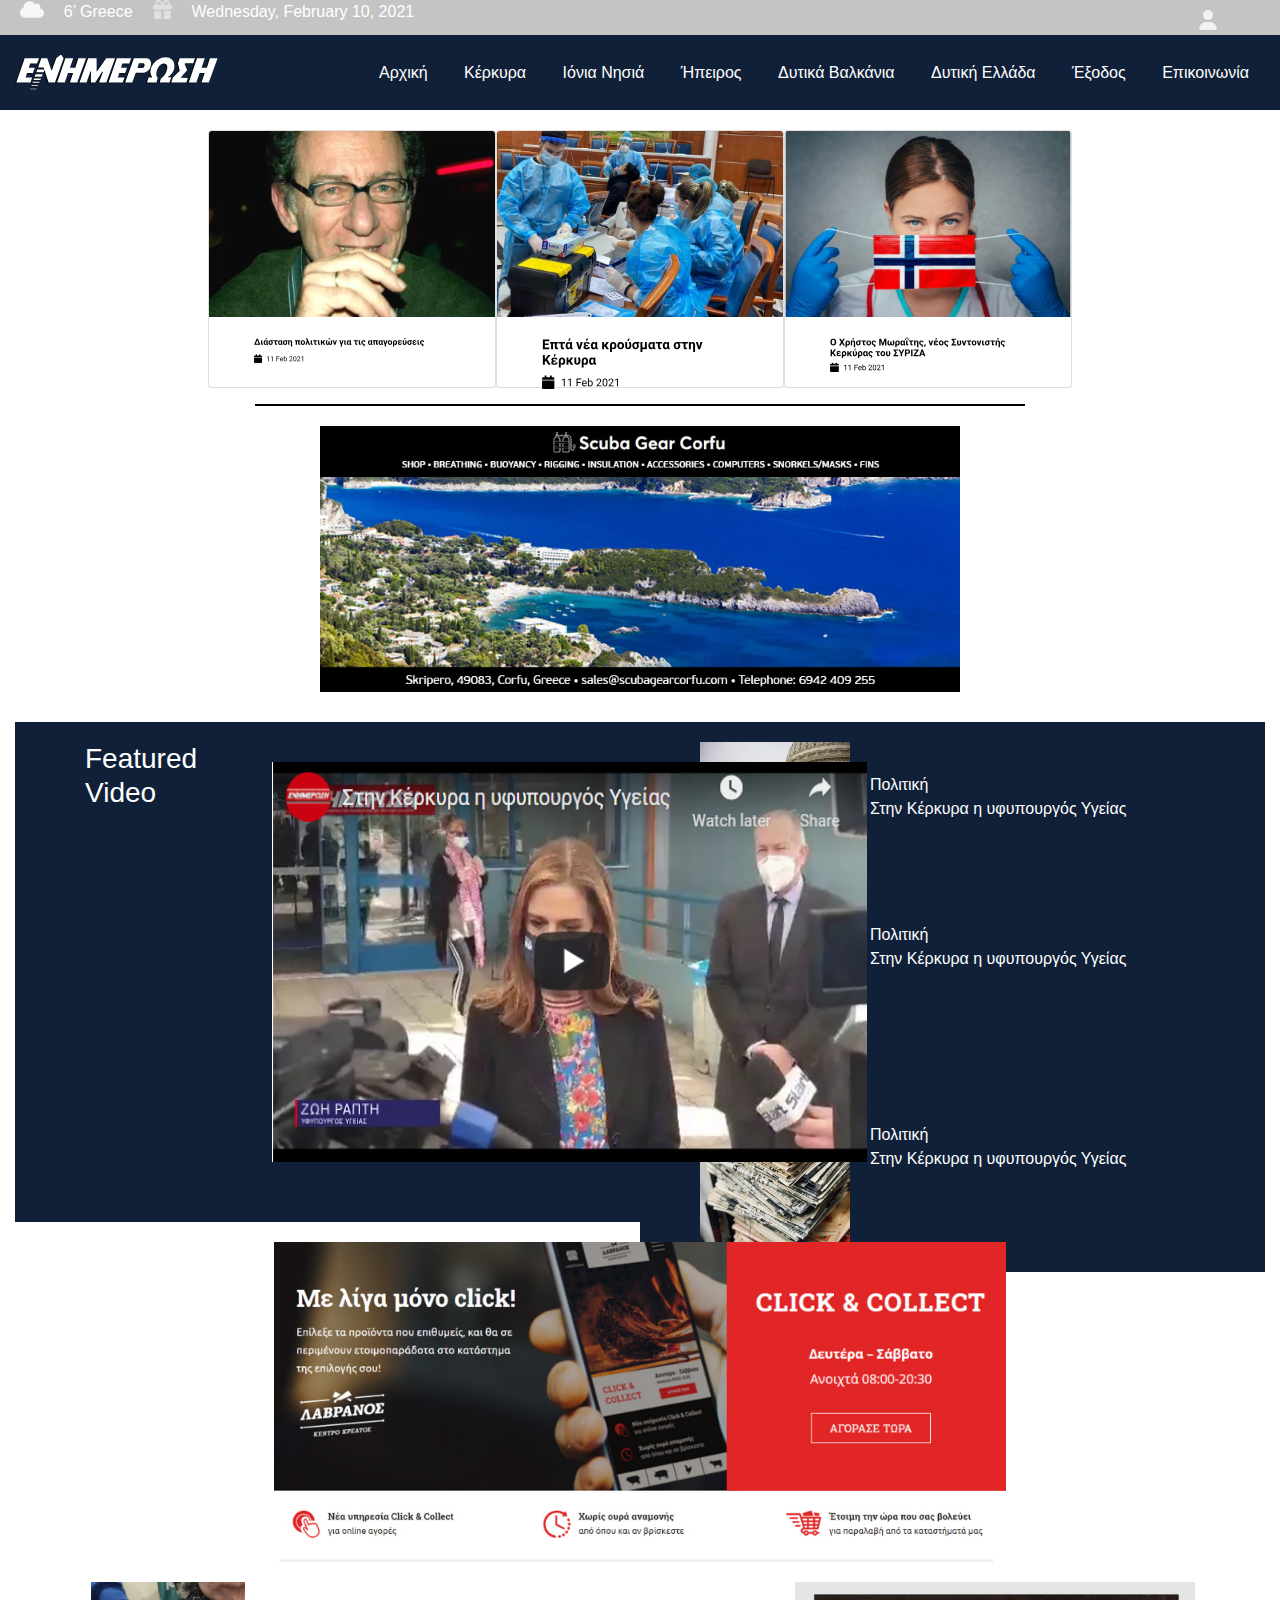
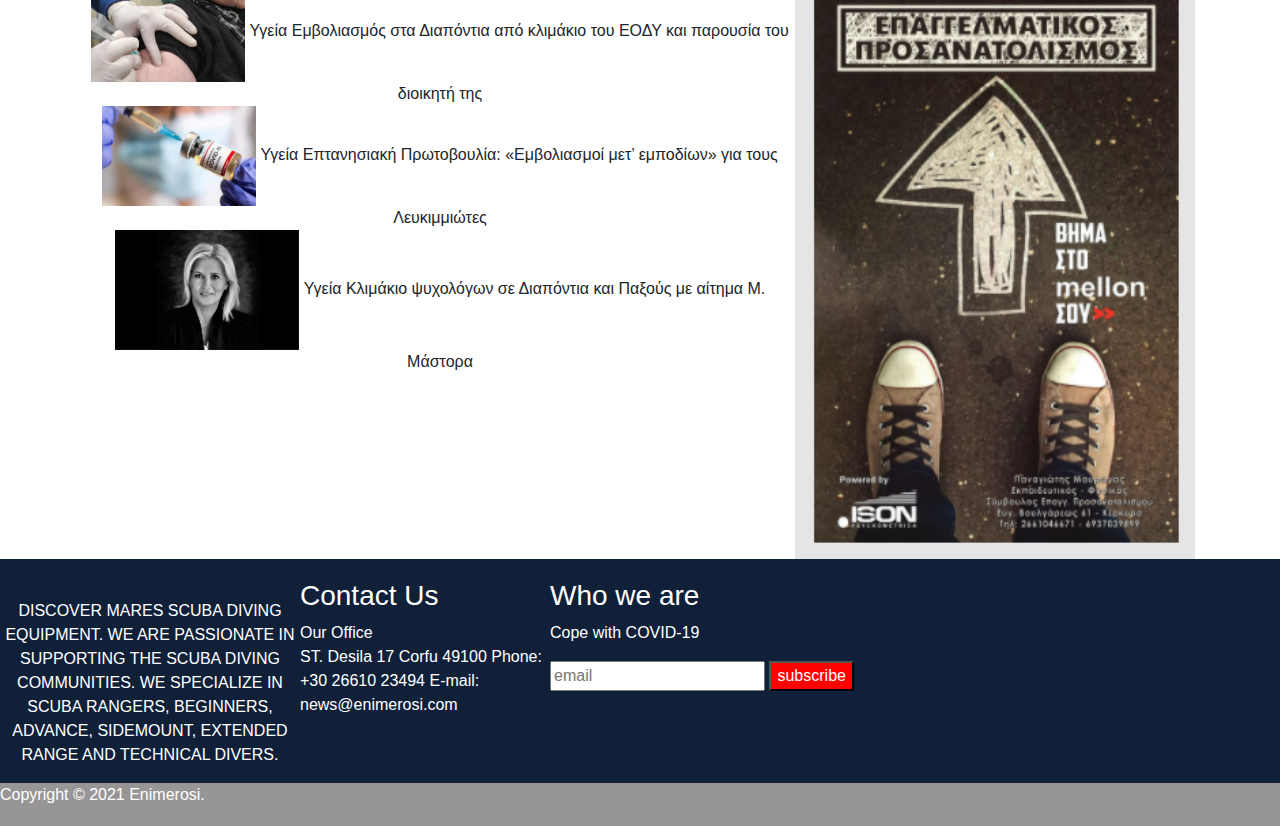
==== index.html @ 371d4eec "newweb" ====
<!DOCTYPE html>
<html lang="en">

<head>
    <meta charset="UTF-8">
    <meta name="viewport" content="width=device-width, initial-scale=1.0">
    <title>Document</title>
    <link rel="stylesheet" href="./css/all.min.css">
    <link rel="stylesheet" href="./css/bootstrap.min.css">
    <link rel="stylesheet" href="./css/style.min.css">
    <link rel="stylesheet" href="./css/style.scss">

</head>
<body>
<div class="container-fluid">
    <div class="row">
        <nav class="top-nav col-12">
            <p class="text-white"><img src="./image/cloud-solid.svg" alt="">6’ Greece</p>
            <p class="text-white"><img src="./image/gift-solid.svg" alt="">Wednesday, February 10, 2021</p>
           <ul>
            <i class="fa-brands fa-instagram" style="color: #b4bed0;"></i>
            <i class="fa-brands fa-twitter" style="color: #cbd3e1;"></i>
            <i class="fa-brands fa-facebook-f" style="color: #c0cbdd;"></i>
            <i class="fa-brands fa-youtube" style="color: #cacfd8;"></i>
            <!-- <li><a href=""> <i class="fa-brands fa-instagram col-lg" style="color: #ffffff;"></i></a></li> -->
             <!-- <li><a href=""><i class="fa-brands fa-twitter col-lg" style="color: #ffffff;"></i></a></li> -->
            <!-- <li><a href=""> <i class="fab  fa-brands fa-facebook-f text-white col-lg"></i></a></li> -->
            <!-- <li><a href=""><i class="fa-brands fa-youtube col-lg" style="color: #ffffff;"></i></a></li> -->
            <li class="me-2"><a href=""><img src="./image/user-solid.svg" alt="" class="fa-brands  col-lg" height="20px" width="22px"></a> <span class="text-white text-center">Sign in / Join</span></li>
           </ul>
        </nav>
    </div> 
</div>
<div class="container-fluid">
    <div class="row">
        <nav class="botm-nav col-12">
           <div class="logo"><img src="./image/Logo.svg" alt=""></div>
            <div class="text-list">
                <span class="text-white p-3">Αρχική</span>
                <span class="text-white p-3">Κέρκυρα</span>
                <span class="text-white p-3">Ιόνια Νησιά</span>
                <span class="text-white p-3">Ήπειρος</span>             
                <span class="text-white p-3">Δυτικά Βαλκάνια</span>      
                <span class="text-white p-3">Δυτική Ελλάδα</span>  
                <span class="text-white p-3">Έξοδος</span>   
                <span class="text-white p-3">Επικοινωνία</span>
            </div>
            
        </nav>
    </div>
</div>

<div class="container">
    <div class="row">
        <div class="card" style="width: 18rem;">
            <img src="./image/first pic.png" class="card-img-top" alt="...">
            <div class="card-body">
              <a href="" class="center"><img src="./image/Group 96.svg" alt=""></a>
            </div>
          </div>
          <div class="card" style="width: 18rem;">
            <img src="./image/second.png" class="card-img-top" alt="...">
            <div class="card-body">
              <a href=""><img src="./image/Group 94.svg" alt=""></a>
            </div>
          </div>
          <div class="card" style="width: 18rem;">
            <img src="./image/third.png" class="card-img-top" alt="...">
            <div class="card-body">
            <a href=""><img src="./image/Group 95.svg" alt=""> </a>
            </div>
          </div>
    </div>
</div>
<hr>
<div class="container scenery">
    <div class="row">
        <a href=""><img src="./image/fourth.png" alt=""></a>
    </div>
</div>

<div class="container-fluid section3">
    <div>
        <h3 class="text-white ">Featured Video</h3>
        <img src="./image/aaaaa logo.png" alt="" class="col-sm-12">
    </div>
    <div class="column-images">
       <div> <img src="./image/111.jfif" alt="" class="images"> <span class="text-white span">Πολιτική <br>Στην Κέρκυρα η υφυπουργός Υγείας</span></div>
        <div><img src="./image/2222.jfif" alt="" class="images"> <span class="text-white span">Πολιτική <br>Στην Κέρκυρα η υφυπουργός Υγείας</span></div>
        <div><img height="100px" src="./image/3333.jfif" alt="" class="images"> <span class="text-white span">Πολιτική <br>Στην Κέρκυρα η υφυπουργός Υγείας</span></div>
    </div>
</div>

<div class="container section4">
    <div class="row">
        <img src="./image/44444.png" alt="">
    </div>
</div>

<div class="container section5">
    <div class="column-images">
        <div> <img height="100px" src="./image/a1.png" alt="" class="images"> <span class=" span fw-bold">Υγεία Εμβολιασμός στα Διαπόντια από κλιμάκιο του ΕΟΔΥ και παρουσία του διοικητή της</span></div>
         <div><img height="100px" src="./image/a2.png" alt="" class="images"> <span class=" span fw-bold">Υγεία Επτανησιακή Πρωτοβουλία: «Εμβολιασμοί μετ’ εμποδίων» για τους Λευκιμμιώτες</span></div>
         <div><img height="120px" src="./image/a3.png" alt="" class="images"> <span class=" span fw-bold">Υγεία Κλιμάκιο ψυχολόγων σε Διαπόντια και Παξούς με αίτημα Μ. Μάστορα</span></div>
     </div>
     <div><img src="./image/big;.png" alt="" width="400px"></div>
</div>
<div class="container-fluid section6">
    <div class="row">
        <footer>
           <div class="div1">
            <img src="images/Logo.png" alt="">
            <p>DISCOVER MARES SCUBA DIVING EQUIPMENT. WE ARE PASSIONATE IN SUPPORTING THE SCUBA DIVING COMMUNITIES. WE SPECIALIZE IN SCUBA RANGERS, BEGINNERS, ADVANCE, SIDEMOUNT, EXTENDED RANGE AND TECHNICAL DIVERS.</p>
           </div>
           <div class="div2">
            <h3>Contact Us</h3>
            <span>Our Office</span>
            <p>ST. Desila 17 Corfu 49100 Phone: +30 26610 23494 E-mail: news@enimerosi.com</p>
            <ul>

                <li><a href=""> <i class="fa-brands fa-instagram col-lg" style="color: #ffffff;"></i></a></li>
                 <li><a href=""><i class="fa-brands fa-twitter col-lg" style="color: #ffffff;"></i></a></li>
                <li><a href=""> <i class="fab  fa-brands fa-facebook-f text-white col-lg"></i></a></li>
                <li><a href=""><i class="fa-brands fa-youtube col-lg" style="color: #ffffff;"></i></a></li>
               </ul>
           </div>
           <div class="div3">
            <h3>Who we are</h3>
            <p>Cope with COVID-19</p>
            <input type="email" placeholder="email"> <input type="button" value="subscribe" class="button">
           </div>
        </footer>
    </div>
</div>
<div class="container-fluid section7">
    <div class="row">
       <p>Copyright © 2021 Εnimerosi.</p>
    </div>
</div>
<script src="./js/bootstrap.js"></script>
</body>

</html>
---- css/style.min.css ----
@import"bootstrap.scss";body{margin:0px}*{-webkit-box-sizing:border-box;box-sizing:border-box}.top-nav{background-color:#c4c4c4;height:35px;display:-webkit-box;display:-ms-flexbox;display:flex;padding:0%;margin:auto;padding:auto}.top-nav p{display:-webkit-inline-box;display:-ms-inline-flexbox;display:inline-flex;margin-left:20px}.top-nav p img{margin-right:20px}.top-nav ul{display:-webkit-inline-box;display:-ms-inline-flexbox;display:inline-flex;list-style:none;-webkit-box-pack:end;-ms-flex-pack:end;justify-content:flex-end;margin-left:auto}@media(max-width: 500px){.top-nav ul{display:none}}.top-nav ul li a .fa-brands{margin:10px;max-width:100%}.botm-nav{background-color:#102039;height:75px;display:-webkit-box;display:-ms-flexbox;display:flex;-webkit-box-pack:justify;-ms-flex-pack:justify;justify-content:space-between;-webkit-box-align:center;-ms-flex-align:center;align-items:center}@media(max-width: 500px){.botm-nav .text-list{display:none}}@media(max-width: 500px){.botm-nav .logo{text-align:center}}.container{width:100%;display:-webkit-box;display:-ms-flexbox;display:flex;-webkit-box-pack:center;-ms-flex-pack:center;justify-content:center;position:relative;text-align:center;margin-top:20px}.card{padding:0px}.card .card-body{height:70px}.card .card-body a img{width:12rem;margin-right:5px}hr{border:1px solid #000;margin-left:auto;margin-right:auto;width:60%}.scenery .row a img{width:80%;margin-right:auto;margin-left:auto}.section3{display:-webkit-box;display:-ms-flexbox;display:flex;margin-top:30px}.section3 div{display:-webkit-inline-box;display:-ms-inline-flexbox;display:inline-flex;width:100%;height:500px;background-color:#102039}.section3 div h3{margin-left:70px;margin-top:20px}.section3 div img{height:400px;width:600px;margin-left:60px;margin-top:40px}.section3 .column-images{display:-webkit-inline-box;display:-ms-inline-flexbox;display:inline-flex;-webkit-box-orient:vertical;-webkit-box-direction:normal;-ms-flex-direction:column;flex-direction:column;-ms-flex-pack:distribute;justify-content:space-around;-webkit-box-align:center;-ms-flex-align:center;align-items:center;-webkit-column-gap:100px;-moz-column-gap:100px;column-gap:100px}.section3 .column-images .images{margin-top:20px;margin-bottom:30px;height:auto;width:150px;-webkit-box-align:center;-ms-flex-align:center;align-items:center}.section3 .column-images .span{-ms-flex-line-pack:center;align-content:center;margin-left:20px}.section4 .row img{width:80%;margin-right:auto;margin-left:auto}.section5{display:-webkit-box;display:-ms-flexbox;display:flex;-webkit-box-pack:start;-ms-flex-pack:start;justify-content:flex-start}.section6{background-color:#102039}.section6 .row footer{display:-webkit-box;display:-ms-flexbox;display:flex;-ms-flex-pack:distribute;justify-content:space-around}.section6 .row footer .div1 img{margin:20px}.section6 .row footer .div1 p{width:300px;color:#fff;text-align:center}.section6 .row footer .div2{margin-top:20px}.section6 .row footer .div2 h3{color:#fff}.section6 .row footer .div2 span{color:#fff;text-align:center}.section6 .row footer .div2 p{width:250px;color:#fff}.section6 .row footer .div2 ul{list-style:none}.section6 .row footer .div2 ul li{display:inline;margin:4px}.section6 .row footer .div3{margin-top:20px}.section6 .row footer .div3 h3{color:#fff}.section6 .row footer .div3 p{color:#fff}.section6 .row footer .div3 .button{background-color:red;color:#fff}.section7{width:100%;background-color:#979595;height:43px}.section7 p{text-align:center;color:#fff}
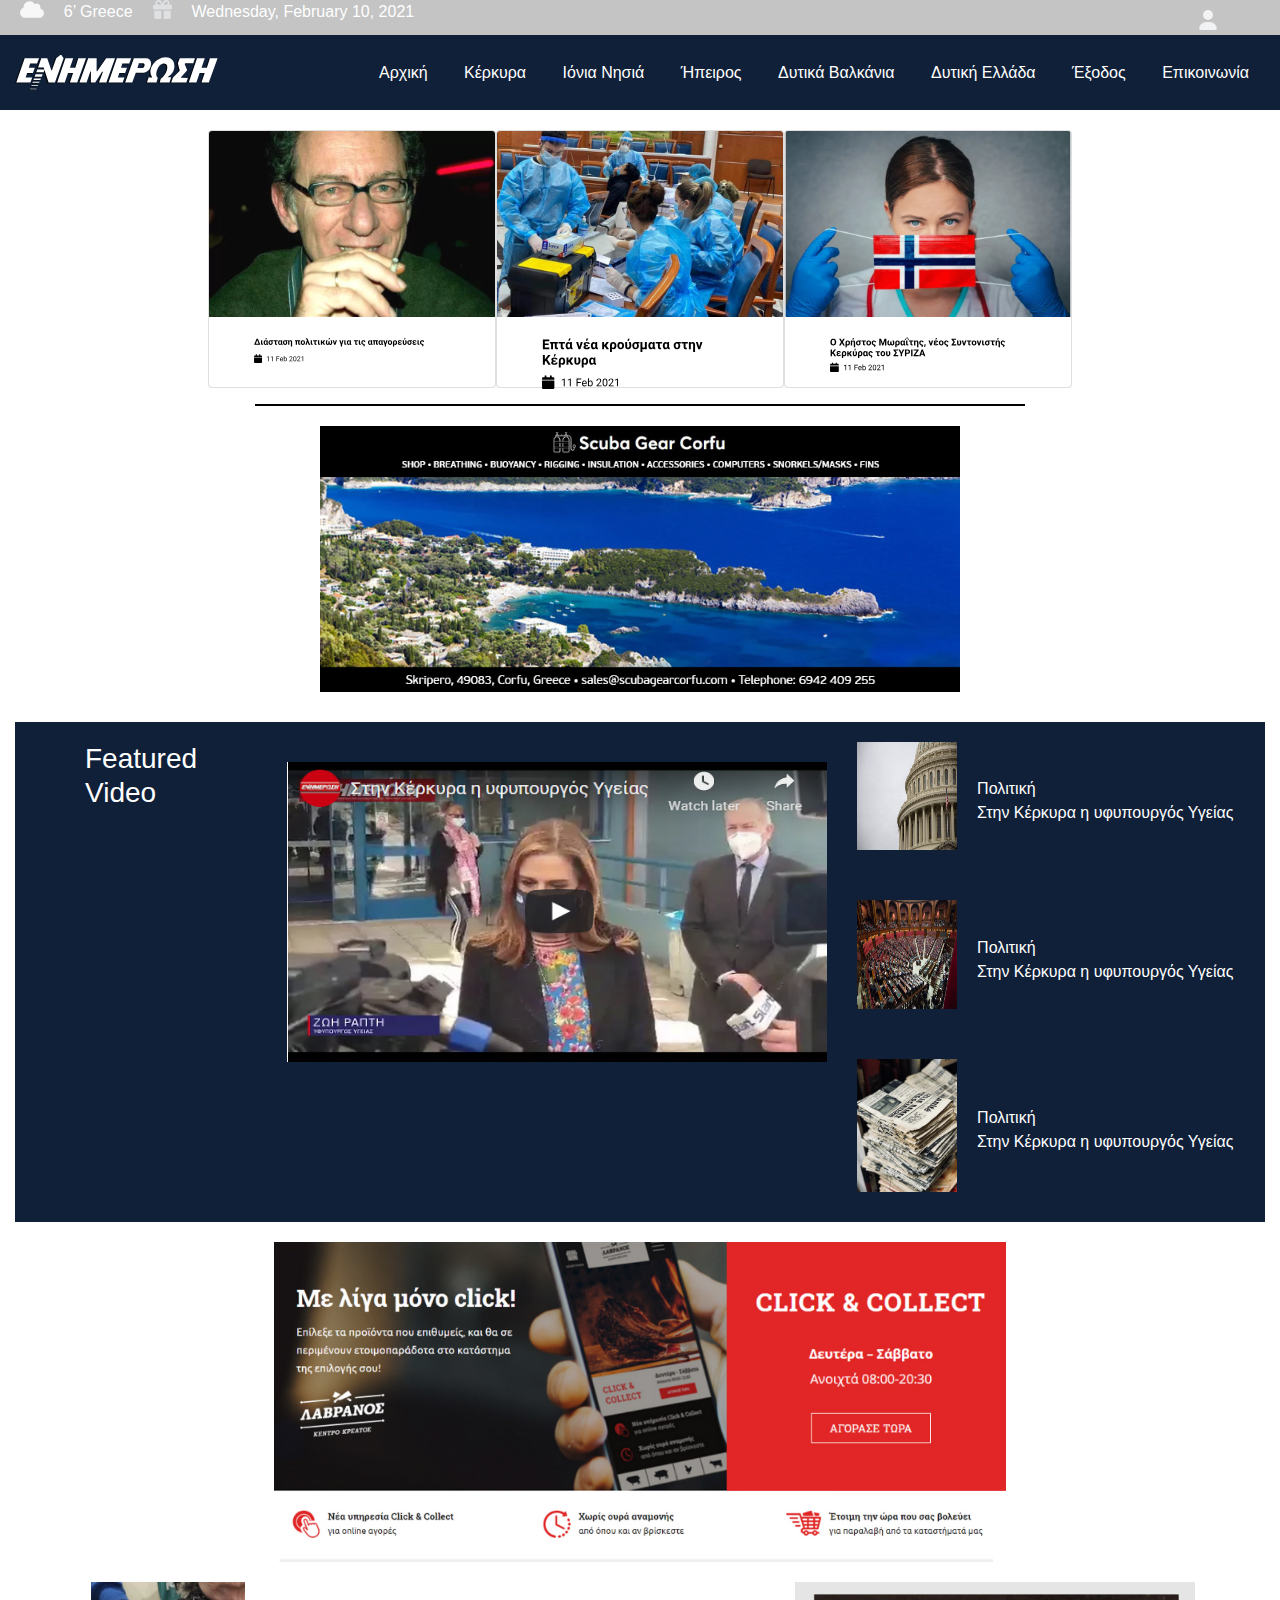
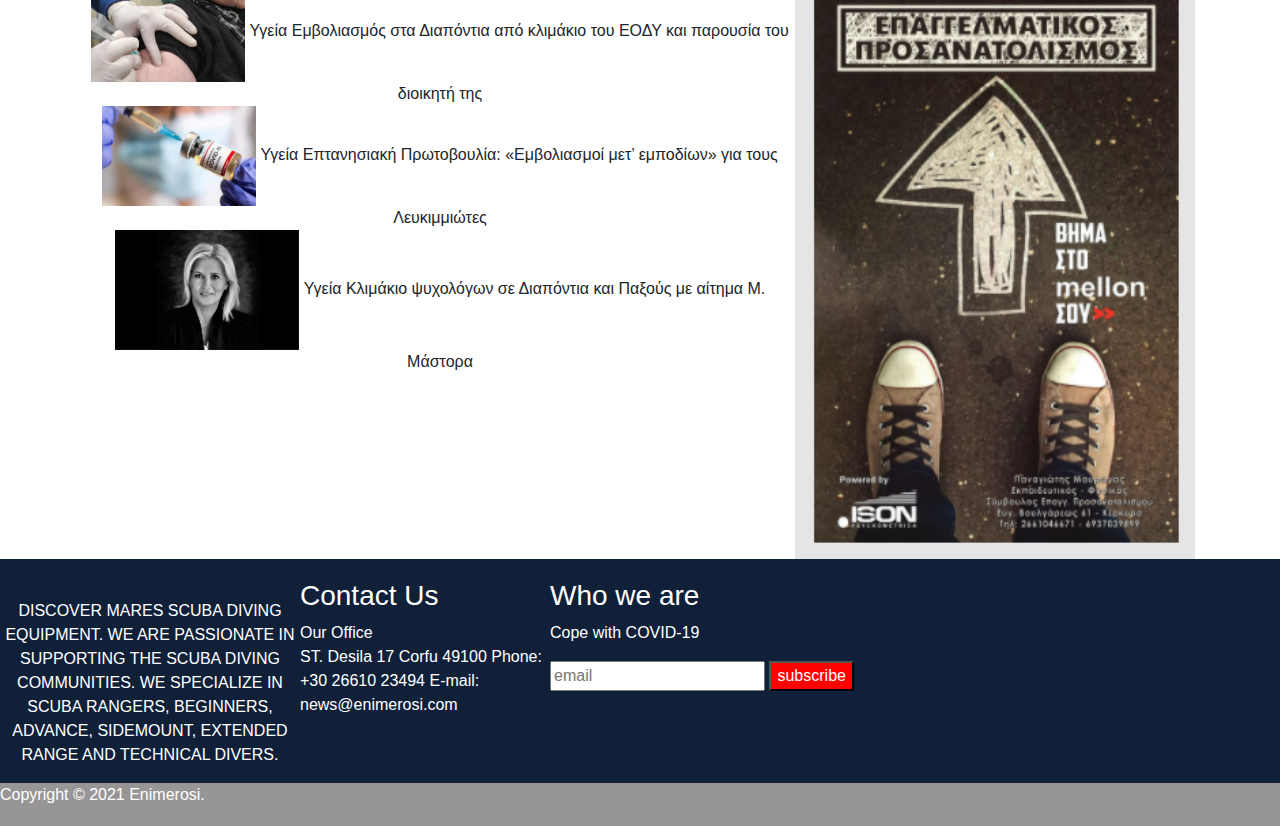
==== commit dfb4d670: "change repo" ====
--- a/index.html
+++ b/index.html
@@ -82,10 +82,10 @@
 <div class="container-fluid section3">
     <div>
         <h3 class="text-white ">Featured Video</h3>
-        <img src="./image/aaaaa logo.png" alt="" class="col-sm-12">
+        <img  src="./image/aaaaa logo.png" alt="">
     </div>
     <div class="column-images">
-       <div> <img src="./image/111.jfif" alt="" class="images"> <span class="text-white span">Πολιτική <br>Στην Κέρκυρα η υφυπουργός Υγείας</span></div>
+       <div> <img src="./image/111.jfif" alt="" class="images"> <span class="text-white span">Πολιτική &nbsp;<br>Στην Κέρκυρα η υφυπουργός Υγείας</span></div>
         <div><img src="./image/2222.jfif" alt="" class="images"> <span class="text-white span">Πολιτική <br>Στην Κέρκυρα η υφυπουργός Υγείας</span></div>
         <div><img height="100px" src="./image/3333.jfif" alt="" class="images"> <span class="text-white span">Πολιτική <br>Στην Κέρκυρα η υφυπουργός Υγείας</span></div>
     </div>
@@ -117,11 +117,12 @@
             <span>Our Office</span>
             <p>ST. Desila 17 Corfu 49100 Phone: +30 26610 23494 E-mail: news@enimerosi.com</p>
             <ul>
-
+                <i class="fa-brands fa-instagram"></i>
+<!-- 
                 <li><a href=""> <i class="fa-brands fa-instagram col-lg" style="color: #ffffff;"></i></a></li>
                  <li><a href=""><i class="fa-brands fa-twitter col-lg" style="color: #ffffff;"></i></a></li>
                 <li><a href=""> <i class="fab  fa-brands fa-facebook-f text-white col-lg"></i></a></li>
-                <li><a href=""><i class="fa-brands fa-youtube col-lg" style="color: #ffffff;"></i></a></li>
+                <li><a href=""><i class="fa-brands fa-youtube col-lg" style="color: #ffffff;"></i></a></li> -->
                </ul>
            </div>
            <div class="div3">
--- a/css/style.min.css
+++ b/css/style.min.css
@@ -1 +1 @@
-@import"bootstrap.scss";body{margin:0px}*{-webkit-box-sizing:border-box;box-sizing:border-box}.top-nav{background-color:#c4c4c4;height:35px;display:-webkit-box;display:-ms-flexbox;display:flex;padding:0%;margin:auto;padding:auto}.top-nav p{display:-webkit-inline-box;display:-ms-inline-flexbox;display:inline-flex;margin-left:20px}.top-nav p img{margin-right:20px}.top-nav ul{display:-webkit-inline-box;display:-ms-inline-flexbox;display:inline-flex;list-style:none;-webkit-box-pack:end;-ms-flex-pack:end;justify-content:flex-end;margin-left:auto}@media(max-width: 500px){.top-nav ul{display:none}}.top-nav ul li a .fa-brands{margin:10px;max-width:100%}.botm-nav{background-color:#102039;height:75px;display:-webkit-box;display:-ms-flexbox;display:flex;-webkit-box-pack:justify;-ms-flex-pack:justify;justify-content:space-between;-webkit-box-align:center;-ms-flex-align:center;align-items:center}@media(max-width: 500px){.botm-nav .text-list{display:none}}@media(max-width: 500px){.botm-nav .logo{text-align:center}}.container{width:100%;display:-webkit-box;display:-ms-flexbox;display:flex;-webkit-box-pack:center;-ms-flex-pack:center;justify-content:center;position:relative;text-align:center;margin-top:20px}.card{padding:0px}.card .card-body{height:70px}.card .card-body a img{width:12rem;margin-right:5px}hr{border:1px solid #000;margin-left:auto;margin-right:auto;width:60%}.scenery .row a img{width:80%;margin-right:auto;margin-left:auto}.section3{display:-webkit-box;display:-ms-flexbox;display:flex;margin-top:30px}.section3 div{display:-webkit-inline-box;display:-ms-inline-flexbox;display:inline-flex;width:100%;height:500px;background-color:#102039}.section3 div h3{margin-left:70px;margin-top:20px}.section3 div img{height:400px;width:600px;margin-left:60px;margin-top:40px}.section3 .column-images{display:-webkit-inline-box;display:-ms-inline-flexbox;display:inline-flex;-webkit-box-orient:vertical;-webkit-box-direction:normal;-ms-flex-direction:column;flex-direction:column;-ms-flex-pack:distribute;justify-content:space-around;-webkit-box-align:center;-ms-flex-align:center;align-items:center;-webkit-column-gap:100px;-moz-column-gap:100px;column-gap:100px}.section3 .column-images .images{margin-top:20px;margin-bottom:30px;height:auto;width:150px;-webkit-box-align:center;-ms-flex-align:center;align-items:center}.section3 .column-images .span{-ms-flex-line-pack:center;align-content:center;margin-left:20px}.section4 .row img{width:80%;margin-right:auto;margin-left:auto}.section5{display:-webkit-box;display:-ms-flexbox;display:flex;-webkit-box-pack:start;-ms-flex-pack:start;justify-content:flex-start}.section6{background-color:#102039}.section6 .row footer{display:-webkit-box;display:-ms-flexbox;display:flex;-ms-flex-pack:distribute;justify-content:space-around}.section6 .row footer .div1 img{margin:20px}.section6 .row footer .div1 p{width:300px;color:#fff;text-align:center}.section6 .row footer .div2{margin-top:20px}.section6 .row footer .div2 h3{color:#fff}.section6 .row footer .div2 span{color:#fff;text-align:center}.section6 .row footer .div2 p{width:250px;color:#fff}.section6 .row footer .div2 ul{list-style:none}.section6 .row footer .div2 ul li{display:inline;margin:4px}.section6 .row footer .div3{margin-top:20px}.section6 .row footer .div3 h3{color:#fff}.section6 .row footer .div3 p{color:#fff}.section6 .row footer .div3 .button{background-color:red;color:#fff}.section7{width:100%;background-color:#979595;height:43px}.section7 p{text-align:center;color:#fff}+@import"bootstrap.scss";body{margin:0px}*{-webkit-box-sizing:border-box;box-sizing:border-box}.top-nav{background-color:#c4c4c4;height:35px;display:-webkit-box;display:-ms-flexbox;display:flex;padding:0%;margin:auto;padding:auto}.top-nav p{display:-webkit-inline-box;display:-ms-inline-flexbox;display:inline-flex;margin-left:20px}.top-nav p img{margin-right:20px}.top-nav ul{display:-webkit-inline-box;display:-ms-inline-flexbox;display:inline-flex;list-style:none;-webkit-box-pack:end;-ms-flex-pack:end;justify-content:flex-end;margin-left:auto}@media(max-width: 500px){.top-nav ul{display:none}}.top-nav ul li a .fa-brands{margin:10px;max-width:100%}.botm-nav{background-color:#102039;height:75px;display:-webkit-box;display:-ms-flexbox;display:flex;-webkit-box-pack:justify;-ms-flex-pack:justify;justify-content:space-between;-webkit-box-align:center;-ms-flex-align:center;align-items:center}@media(max-width: 500px){.botm-nav .text-list{display:none}}@media(max-width: 500px){.botm-nav .logo{text-align:center}}.container{width:100%;display:-webkit-box;display:-ms-flexbox;display:flex;-webkit-box-pack:center;-ms-flex-pack:center;justify-content:center;position:relative;text-align:center;margin-top:20px}.card{padding:0px}.card .card-body{height:70px}.card .card-body a img{width:12rem;margin-right:5px}hr{border:1px solid #000;margin-left:auto;margin-right:auto;width:60%}.scenery .row a img{width:80%;margin-right:auto;margin-left:auto}.section3{display:-webkit-box;display:-ms-flexbox;display:flex;margin-top:30px}.section3 div{display:-webkit-inline-box;display:-ms-inline-flexbox;display:inline-flex;width:100%;height:500px;background-color:#102039}.section3 div h3{margin-left:70px;margin-top:20px}.section3 div img{height:300px;width:600px;margin-left:30px;margin-top:40px}.section3 .column-images{display:-webkit-inline-box;display:-ms-inline-flexbox;display:inline-flex;-webkit-box-orient:vertical;-webkit-box-direction:normal;-ms-flex-direction:column;flex-direction:column;-ms-flex-pack:distribute;justify-content:space-around;-webkit-box-align:center;-ms-flex-align:center;align-items:center;-webkit-column-gap:100px;-moz-column-gap:100px;column-gap:100px}.section3 .column-images .images{margin-top:20px;margin-bottom:30px;height:auto;width:100px;-webkit-box-align:center;-ms-flex-align:center;align-items:center}.section3 .column-images .span{-ms-flex-line-pack:center;align-content:center;margin-left:20px}.section4 .row img{width:80%;margin-right:auto;margin-left:auto}.section5{display:-webkit-box;display:-ms-flexbox;display:flex;-webkit-box-pack:start;-ms-flex-pack:start;justify-content:flex-start}.section6{background-color:#102039}.section6 .row footer{display:-webkit-box;display:-ms-flexbox;display:flex;-ms-flex-pack:distribute;justify-content:space-around}.section6 .row footer .div1 img{margin:20px}.section6 .row footer .div1 p{width:300px;color:#fff;text-align:center}.section6 .row footer .div2{margin-top:20px}.section6 .row footer .div2 h3{color:#fff}.section6 .row footer .div2 span{color:#fff;text-align:center}.section6 .row footer .div2 p{width:250px;color:#fff}.section6 .row footer .div2 ul{list-style:none}.section6 .row footer .div2 ul li{display:inline;margin:4px}.section6 .row footer .div3{margin-top:20px}.section6 .row footer .div3 h3{color:#fff}.section6 .row footer .div3 p{color:#fff}.section6 .row footer .div3 .button{background-color:red;color:#fff}.section7{width:100%;background-color:#979595;height:43px}.section7 p{text-align:center;color:#fff}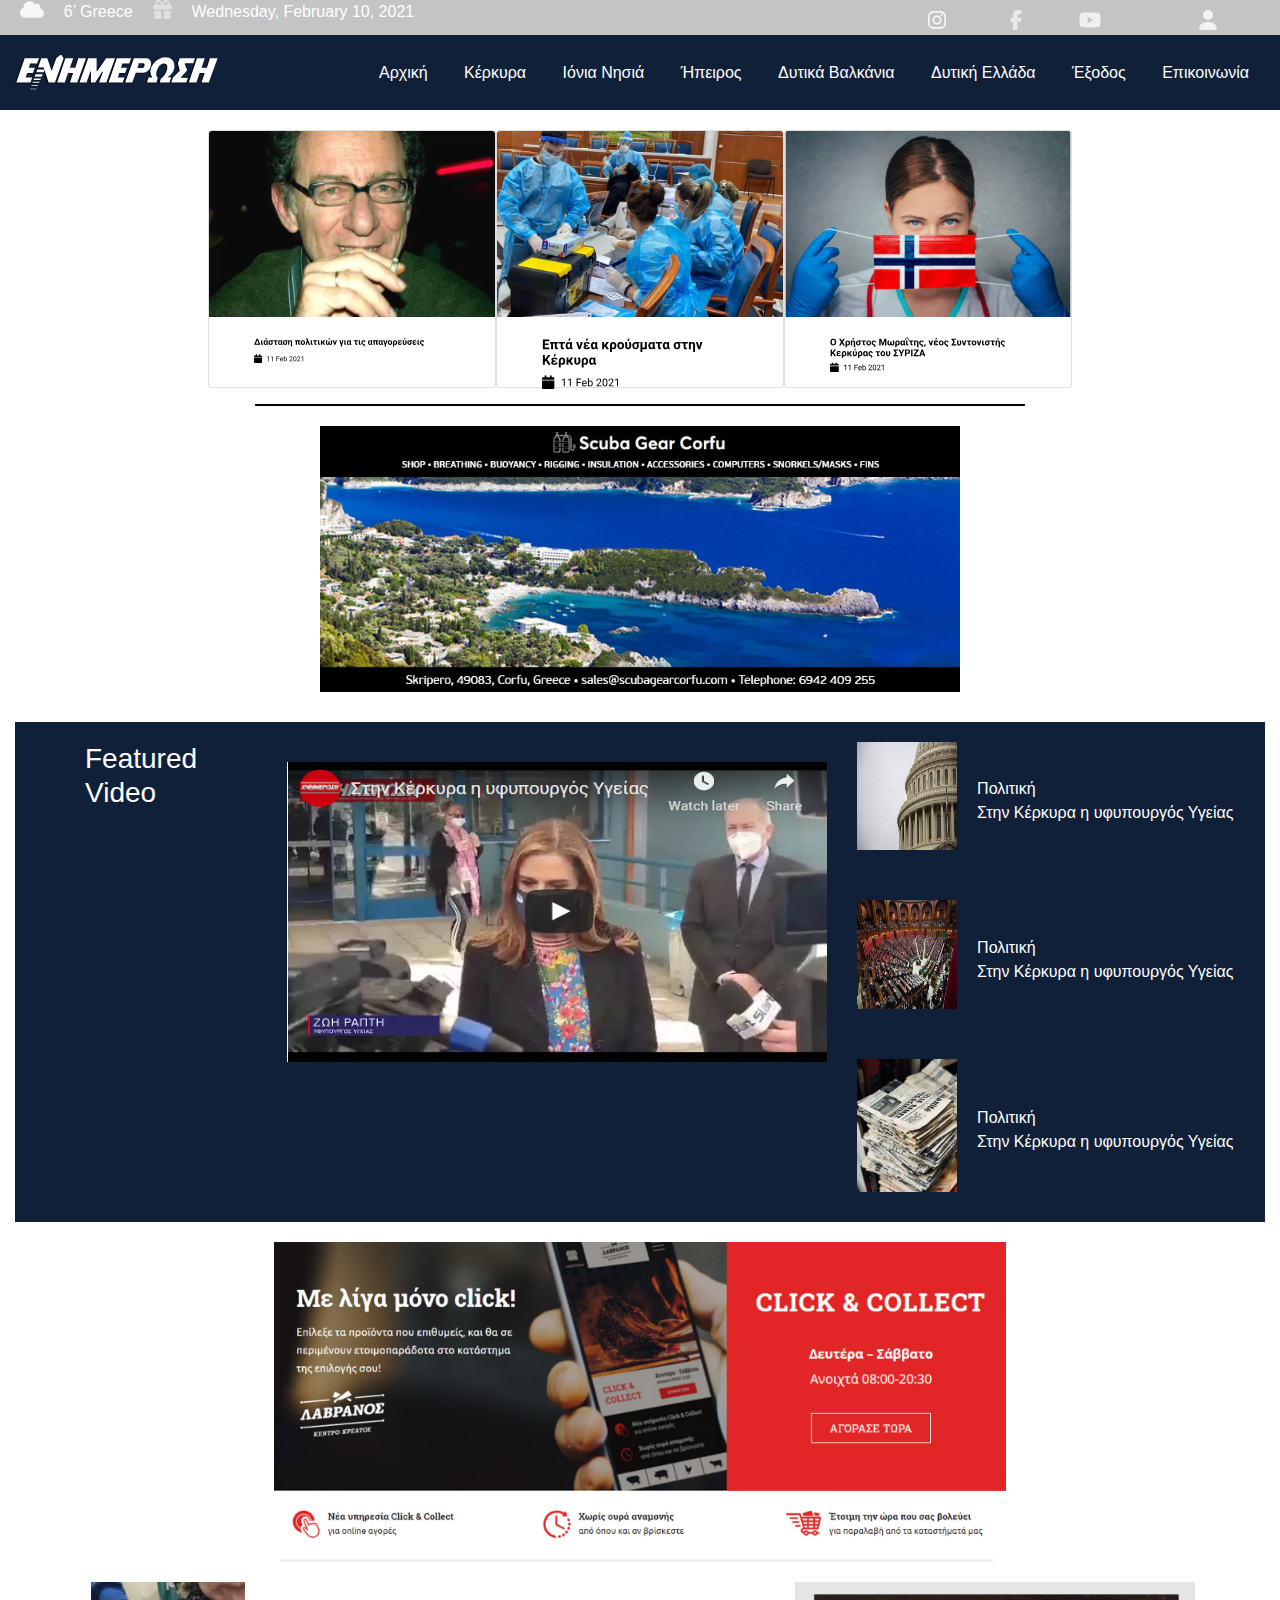
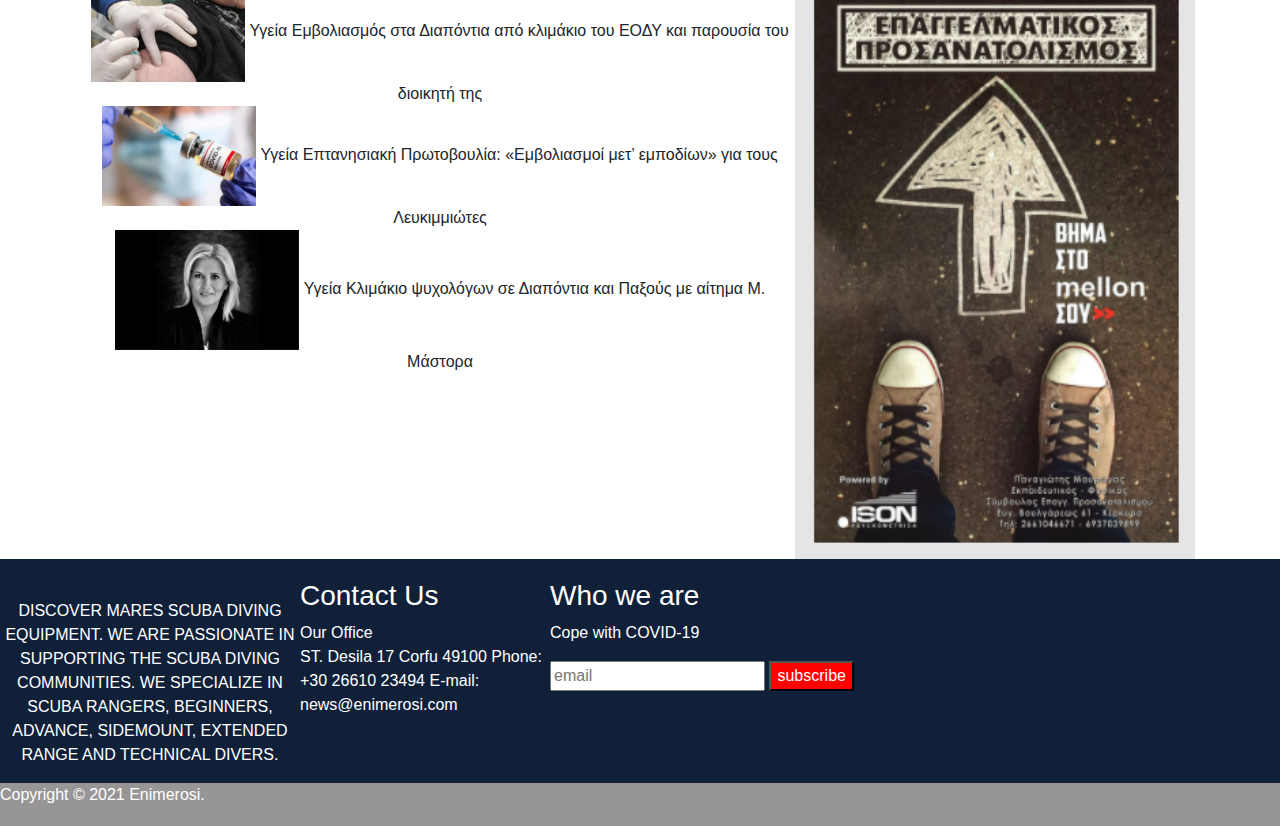
==== commit 2f50d956: "change repo" ====
--- a/index.html
+++ b/index.html
@@ -18,14 +18,9 @@
             <p class="text-white"><img src="./image/cloud-solid.svg" alt="">6’ Greece</p>
             <p class="text-white"><img src="./image/gift-solid.svg" alt="">Wednesday, February 10, 2021</p>
            <ul>
-            <i class="fa-brands fa-instagram" style="color: #b4bed0;"></i>
-            <i class="fa-brands fa-twitter" style="color: #cbd3e1;"></i>
-            <i class="fa-brands fa-facebook-f" style="color: #c0cbdd;"></i>
-            <i class="fa-brands fa-youtube" style="color: #cacfd8;"></i>
-            <!-- <li><a href=""> <i class="fa-brands fa-instagram col-lg" style="color: #ffffff;"></i></a></li> -->
-             <!-- <li><a href=""><i class="fa-brands fa-twitter col-lg" style="color: #ffffff;"></i></a></li> -->
-            <!-- <li><a href=""> <i class="fab  fa-brands fa-facebook-f text-white col-lg"></i></a></li> -->
-            <!-- <li><a href=""><i class="fa-brands fa-youtube col-lg" style="color: #ffffff;"></i></a></li> -->
+            <li class="me-1"><a href=""><img src="./image/instagram.svg" alt="" class="fa-brands  col-lg" height="20px" width="22px"></a> ></li>
+            <li class="me-1"><a href=""><img src="./image/facebook-f (1).svg" alt="" class="fa-brands  col-lg" height="20px" width="22px"></a> ></li>
+            <li class="me-1"><a href=""><img src="./image/youtube.svg" alt="" class="fa-brands  col-lg" height="20px" width="22px"></a></li>
             <li class="me-2"><a href=""><img src="./image/user-solid.svg" alt="" class="fa-brands  col-lg" height="20px" width="22px"></a> <span class="text-white text-center">Sign in / Join</span></li>
            </ul>
         </nav>
